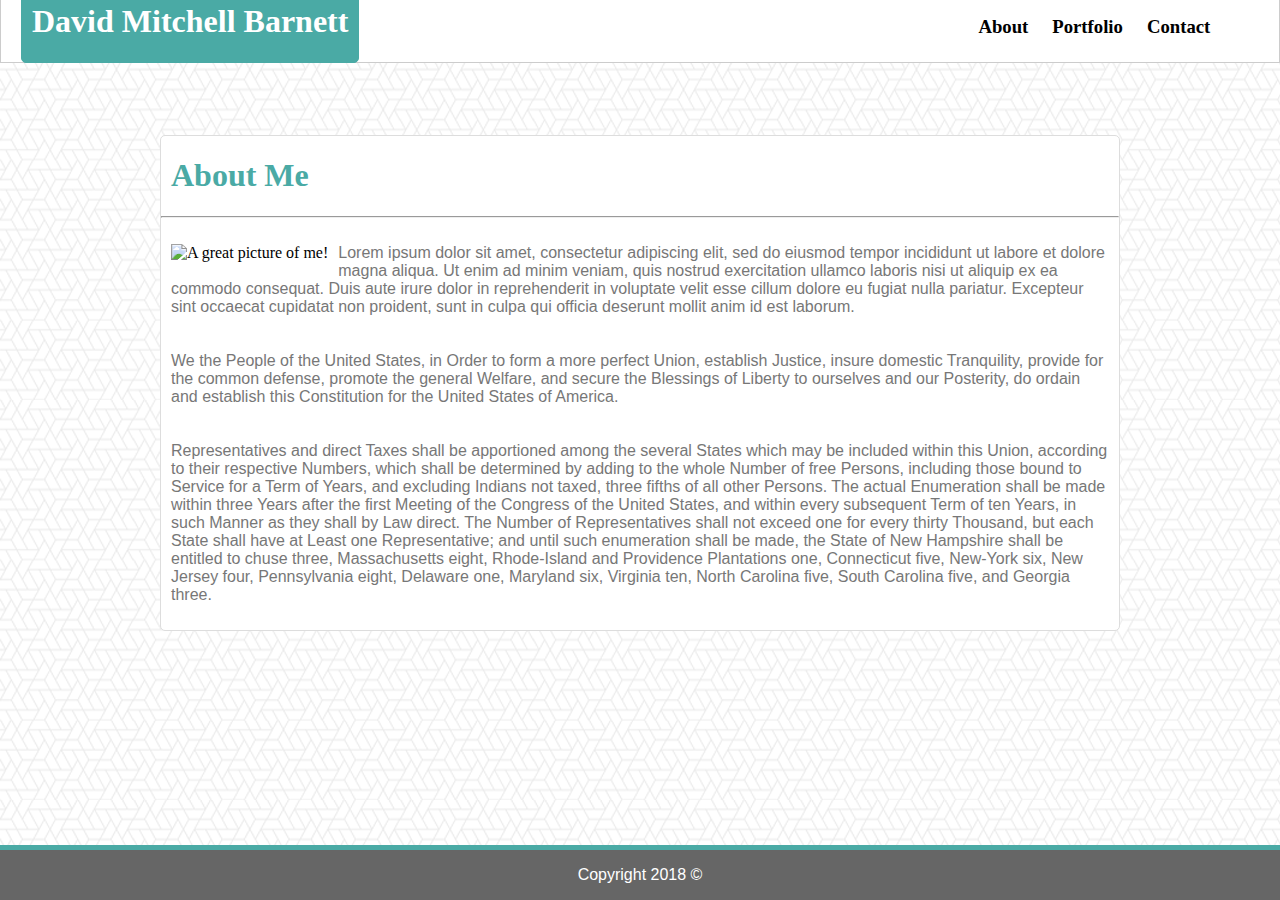
==== index.html @ 112d7c4f "Initial creation" ====
<!DOCTYPE html>
<html lang="en">
<head>
    <meta charset="UTF-8">
    <meta name="viewport" content="width=device-width, initial-scale=1.0">
    <meta http-equiv="X-UA-Compatible" content="ie=edge">
    <title>David Barnett</title>
    <link rel="stylesheet" type="text/css" href"https://cdnjs.cloudflare.com/ajax/libs/normalize/8.0.0/normalize.css">
    <link rel="stylesheet" type="text/css" href="assets/css/style.css">
</head>
<body>
    <div class="navbar">
        <div id="leftName">
            <h1>David Mitchell Barnett</h1>
        </div>
        <ul>
            <li class="rightButtons" id="firstLink">
                <a href="index.html">
                    <h3>About</h3>
                </a>
            </li>
            <li class="rightButtons">
                <a href="portfolio.html">
                    <h3>Portfolio</h3>
                </a>
            </li>
            <li class="rightButtons">
                <a href="contact.html">
                    <h3>Contact</h3>
                </a>
            </li>
        </ul>
    </div>
    <div class="clearFix"></div>
    <br>
    <br>
    <br>
    <br>
    <div class="contentBox">
        <div id="bodyText">
            <div id="aboutMe">
                <h1>About Me</h1>
            </div>
            <hr>
            <div>
                <div>
                    <img class="aboutText" id="portrait" src="assets/images/portrait.jpg" alt="A great picture of me!">
                </div>
                <div>
                    <p class="aboutText">Lorem ipsum dolor sit amet, consectetur adipiscing elit, sed do eiusmod tempor incididunt ut labore et dolore magna aliqua. Ut enim ad minim veniam, quis nostrud exercitation ullamco laboris nisi ut aliquip ex ea commodo consequat. Duis aute irure dolor in reprehenderit in voluptate velit esse cillum dolore eu fugiat nulla pariatur. Excepteur sint occaecat cupidatat non proident, sunt in culpa qui officia deserunt mollit anim id est laborum.</p>
                    <p class="aboutText">We the People of the United States, in Order to form a more perfect Union, establish Justice, insure domestic Tranquility, provide for the common defense, promote the general Welfare, and secure the Blessings of Liberty to ourselves and our Posterity, do ordain and establish this Constitution for the United States of America.</p>
                    <p class="aboutText">Representatives and direct Taxes shall be apportioned among the several States which may be included within this Union, according to their respective Numbers, which shall be determined by adding to the whole Number of free Persons, including those bound to Service for a Term of Years, and excluding Indians not taxed, three fifths of all other Persons. The actual Enumeration shall be made within three Years after the first Meeting of the Congress of the United States, and within every subsequent Term of ten Years, in such Manner as they shall by Law direct. The Number of Representatives shall not exceed one for every thirty Thousand, but each State shall have at Least one Representative; and until such enumeration shall be made, the State of New Hampshire shall be entitled to chuse three, Massachusetts eight, Rhode-Island and Providence Plantations one, Connecticut five, New-York six, New Jersey four, Pennsylvania eight, Delaware one, Maryland six, Virginia ten, North Carolina five, South Carolina five, and Georgia three.</p>
                </div>   
            </div>
        </div>
    </div>
    <div class="footer">
        <p class="footerText">Copyright 2018 &copy;</p>
    </div>
</body>
</html>
---- assets/css/style.css ----
body {
    background-image: url("../images/what-the-hex.png");
    background-repeat: repeat;
    margin:0px;
    margin-top: -20px;
}

h1, h3 {
    font-family: 'Georgia', Times, 'Times New Roman', serif;
}

p, li, h4 {
    font-family: 'Arial', 'Helvetica Neue', Helvetica, sans-serif;
    color: #777777;
}

#bodyText{
    background-color: #ffffff;
    border: 1px solid #dddddd;
    border-radius: 5px;
}

#portrait {
    float: left;
}

a {
    text-decoration: none;
    color: black;
}

#leftName {
    background-color: #4aaaa5;
    color: white;
    display: inline-block;
    padding-left: 10px;
    padding-right: 10px;
    border: 1px solid #4aaaa5;
    border-radius: 5px;
    float: left;
    margin-left: 20px;
}
.clearFix::after {
    content: "";
    display: block;
    clear: both;
}

.navbar {
    background-color: white;
    margin-top: 0px;
    height: 81px;
    border: 1px solid #cccccc;
}

.contentBox{
    width: 960px;
    margin: auto;
}

.rightButtons {
    display: inline-block;
    padding-left: 10px;
    padding-right: 10px;
}

.rightButtons:nth-of-type(1) {
    padding-left: 50%;
}

.aboutText{
    padding: 10px;
}

.footer{
    background-color: #666666;
    position: fixed;
    bottom: 0px;
    width: 100%;
    text-align: center;
    border-top: 5px solid #4aaaa5;
}

.footerText{
    color: #ffffff;
}

#aboutMe{
    color: #4aaaa5;
    padding-left: 10px;
}

.portfolioImages{
    display: inline-block;
    padding: 5px;
}
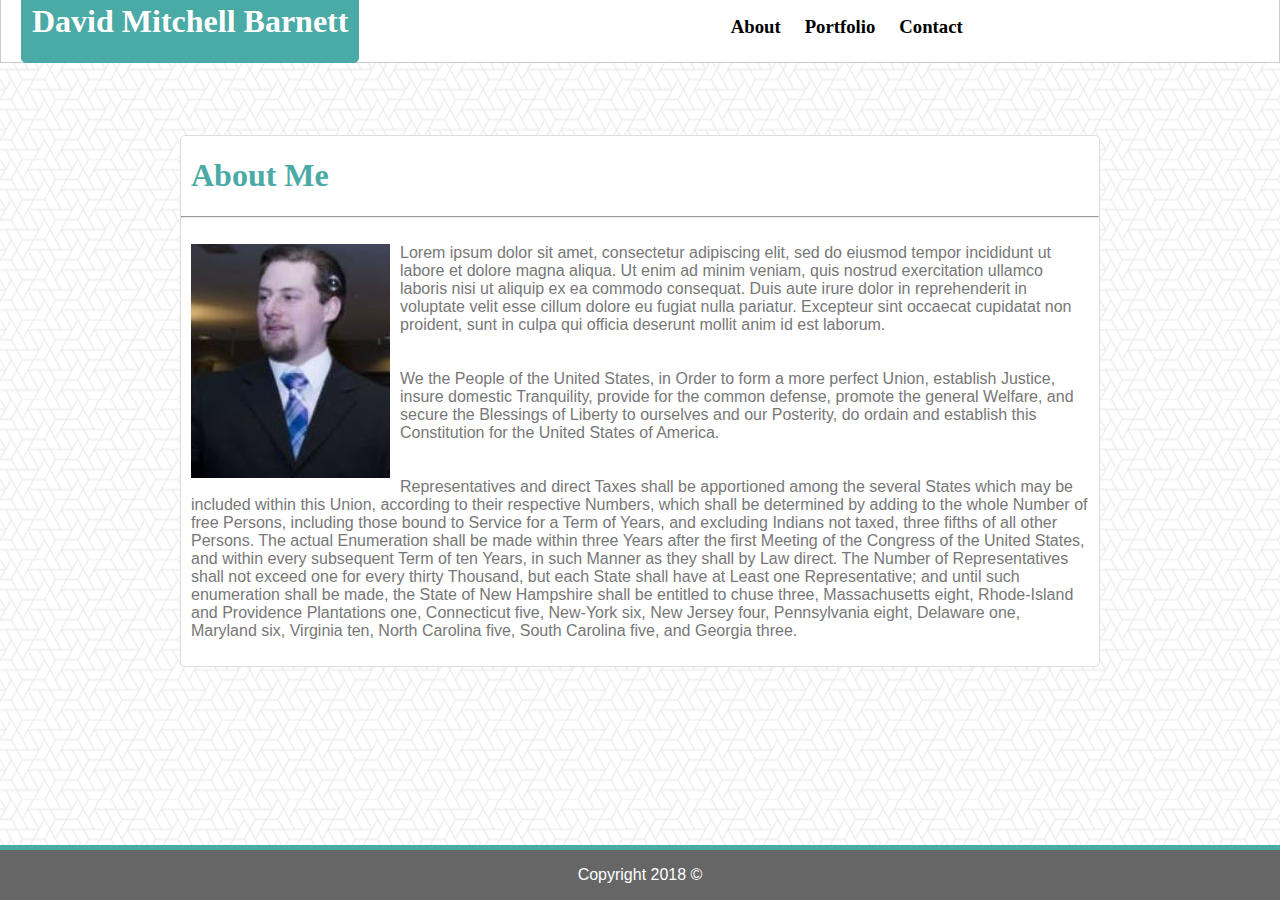
==== commit 2942b1a5: "last" ====
--- a/index.html
+++ b/index.html
@@ -44,7 +44,7 @@
             <hr>
             <div>
                 <div>
-                    <img class="aboutText" id="portrait" src="assets/images/portrait.jpg" alt="A great picture of me!">
+                    <img class="aboutText" id="portrait" src="assets/images/portrait.JPG" alt="A great picture of me!">
                 </div>
                 <div>
                     <p class="aboutText">Lorem ipsum dolor sit amet, consectetur adipiscing elit, sed do eiusmod tempor incididunt ut labore et dolore magna aliqua. Ut enim ad minim veniam, quis nostrud exercitation ullamco laboris nisi ut aliquip ex ea commodo consequat. Duis aute irure dolor in reprehenderit in voluptate velit esse cillum dolore eu fugiat nulla pariatur. Excepteur sint occaecat cupidatat non proident, sunt in culpa qui officia deserunt mollit anim id est laborum.</p>
--- a/assets/css/style.css
+++ b/assets/css/style.css
@@ -93,4 +93,56 @@
 .portfolioImages{
     display: inline-block;
     padding: 5px;
+}
+
+@media screen and (min-width:640px) {
+    .rightButtons:nth-of-type(1) {
+        padding-left: 0;
+    }
+    .contentBox{
+        width: 600px;
+        margin: auto;
+    }
+}
+
+@media screen and (min-width:768px) {
+    .rightButtons:nth-of-type(1) {
+        padding-left: 10%;
+    }
+    .contentBox{
+        width: 700px;
+        margin: auto;
+    }
+}
+
+@media screen and (min-width:980px) {
+    .rightButtons:nth-of-type(1) {
+        padding-left: 30%;
+    }
+    .contentBox{
+        width: 920px;
+        margin: auto;
+    }
+}
+
+@media screen and (min-width: 1350px){
+    .rightButtons:nth-of-type(1) {
+        padding-left: 50%;
+    }
+}
+
+@media screen and (max-width:640px) {
+    ul{
+        list-style-type: none;
+        margin: 0;
+        padding: 0;
+        width: 200px;
+    }
+    li a {
+        display: block;
+        width: 60px;
+    }
+    #leftName{
+        display:block;
+    }
 }